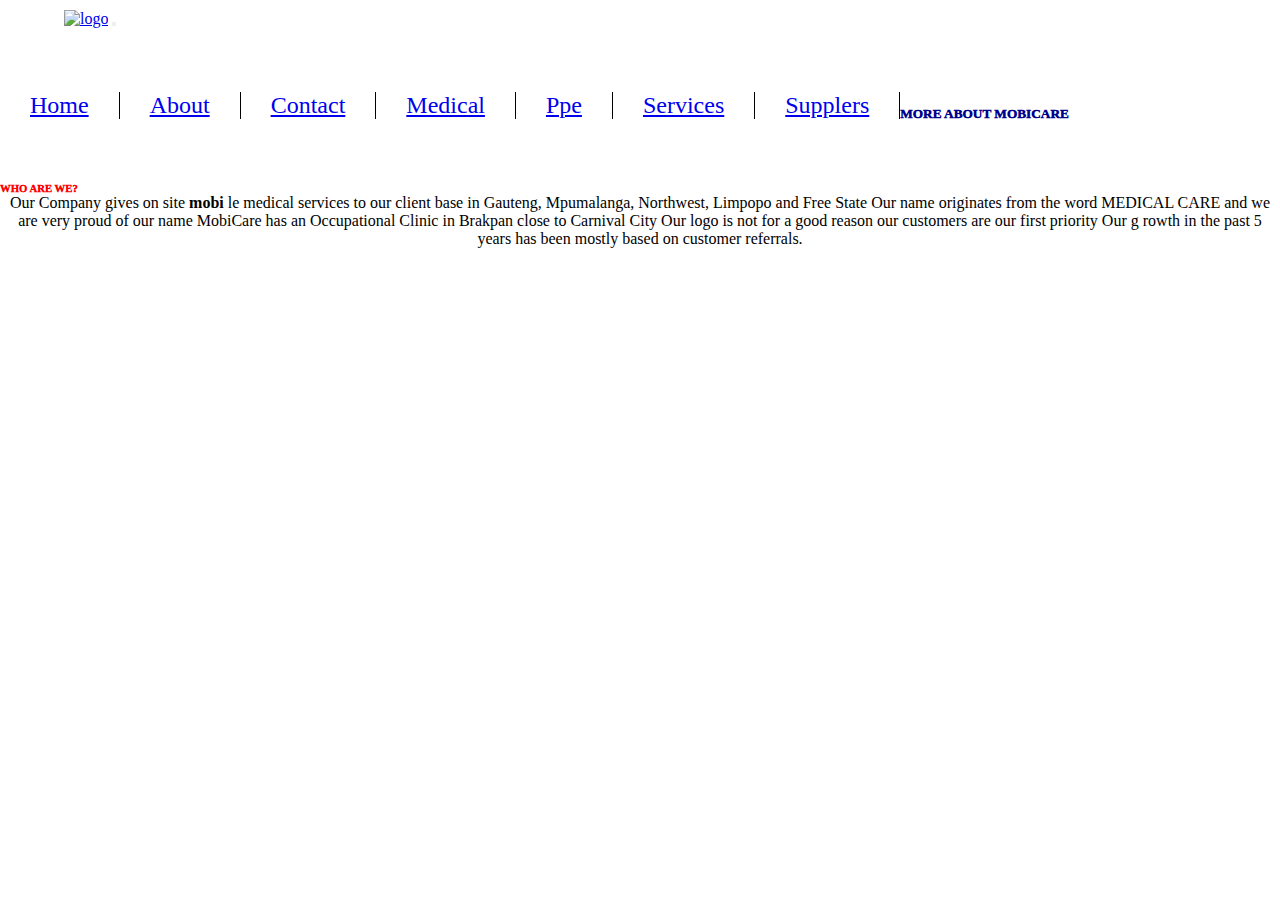
==== html/about.html @ 376c180d "update" ====
<!DOCTYPE html>
<html lang="en">

<head>
    <meta charset="UTF-8">
    <meta name="viewport" content="width=device-width, initial-scale=1.0">
    <!--Bootstrap-->
    <link href="https://cdn.jsdelivr.net/npm/bootstrap@5.3.2/dist/css/bootstrap.min.css" rel="stylesheet"
        integrity="sha384-T3c6CoIi6uLrA9TneNEoa7RxnatzjcDSCmG1MXxSR1GAsXEV/Dwwykc2MPK8M2HN" crossorigin="anonymous">
    <!--CSS-->
    <link rel="stylesheet" href="../css/style.css">
    <!--favicon-->
    <link rel="shortcut icon" href="https://i.postimg.cc/W1sMf6Qf/sqb2hqfl.png" href="./index.html" type="image/x-icon">
    <title>Mobicare</title>
</head>

<body style="background: none;">
    <nav class="navbar navbar-expand-lg navbar-light bg-light sticky-top">
        <div class="container-fluid">
            <a class="navbar-brand" href="./index.html"><img src="https://i.postimg.cc/W1sMf6Qf/sqb2hqfl.png"
                    loading="lazy" class="img-fluid" alt="logo"></a>
            <button class="navbar-toggler" type="button" data-bs-toggle="collapse"
                data-bs-target="#navbarSupportedContent" aria-controls="navbarSupportedContent" aria-expanded="false"
                aria-label="Toggle navigation">
                <span class="navbar-toggler-icon"></span>
            </button>
            <div class="collapse navbar-collapse" id="navbarSupportedContent">
                <ul class="navbar-nav ms-auto mb-2 mb-lg-0">
                    <li class="nav-item">
                        <a class="nav-link active" aria-current="page" href="./index.html">Home</a>
                    </li>
                    <li class="nav-item">
                        <a class="nav-link" href="../html/about.html">About</a>
                    </li>
                    <li class="nav-item">
                        <a class="nav-link" href="../html/contact.html">Contact</a>
                    </li>
                    <li class="nav-item">
                        <a class="nav-link" href="./medical.html">Medical</a>
                    </li>
                    <li class="nav-item">
                        <a class="nav-link" href="../html/ppe.html">Ppe</a>
                    </li>
                    <li class="nav-item">
                        <a class="nav-link" href="../html/services.html">Services</a>
                    </li>
                    <li class="nav-item">
                        <a class="nav-link" href="../html/supplers.html">Supplers</a>
                    </li>
                </ul>
            </div>
    </nav>
    <div class="container-fluid" id="ii">
        <img class="container-fluid" src="https://i.postimg.cc/1XSj6DT1/bn.jpg" loading="lazy" class="img-fluid" alt="">
        <h5>
            MORE ABOUT MOBICARE


        </h5>


        <div class="container-fluid">
            <h6>
                WHO ARE WE?
            </h6>
            <p>
                Our Company gives on site <span class="text-transform-capitilize">mobi</span> le medical services to our client base in Gauteng, Mpumalanga, Northwest,
                Limpopo and Free State Our name originates from the word MEDICAL CARE and we are very proud of
                our name MobiCare has an Occupational Clinic in Brakpan close to Carnival City Our logo is not for a
                good reason our customers are our first priority Our g rowth in the past 5 years has been mostly based
                on customer referrals.
            </p>
        </div>
---- css/style.css ----
*,
* ::before,
* ::after{
    padding: 0%;
    margin: 0%;
    box-sizing: border-box;
}

body{ 
    justify-content: center;


    background-image: url([data-uri])
  
}
img{
     width: 25rem;
     padding-top: 20%;
     gap: 5%;
     box-sizing: border-box;
     margin-left: 5%;
     
}
.item{
    font-weight: bolder;
    text-decoration: rgb(0, 0, 0);
}
footer{
    background-color: black;
    margin-top: 100px;
   
}


.nav-item {
    padding-inline: 30px;
    border: 4px;
    margin-top:  5%;
    font-size: x-large;
}
.nav-link {
   
   
    background: transparent ;
    
    
}
a:hover {
    background-color: rgba(255, 0, 0, 0.409);
  }

.navbar ul li {
    position: relative;
    height: auto;
   
    float: left;
    text-align: center;
    list-style:none;
    background: transparent;
}
.nav-item {
    padding-inline: 30px;
    border : 1px;
    border-right: 1px solid;
}
h3{
    text-align: center;
    font-weight: bolder;
    color: red;
    padding-top: 20px;
    
}
img{
    padding-top: 10px;
}

h4{
    color: darkblue;
    text-align: center;
    font-weight: 1000;
    padding-top: 20px;
}
p{
    
    text-align: center;
    
    color: black;
}
span{
    font-weight: bold;
}
#ii{
    width: 100%;

}
h5{
    color: darkblue;
    text-align: center;
    font-weight: 1000;
    text-align: left;
    padding-top: 60px;

}

h6{
    color: red;
    font-weight: 1000;
    text-align: left;
    padding-top: 60px;


}
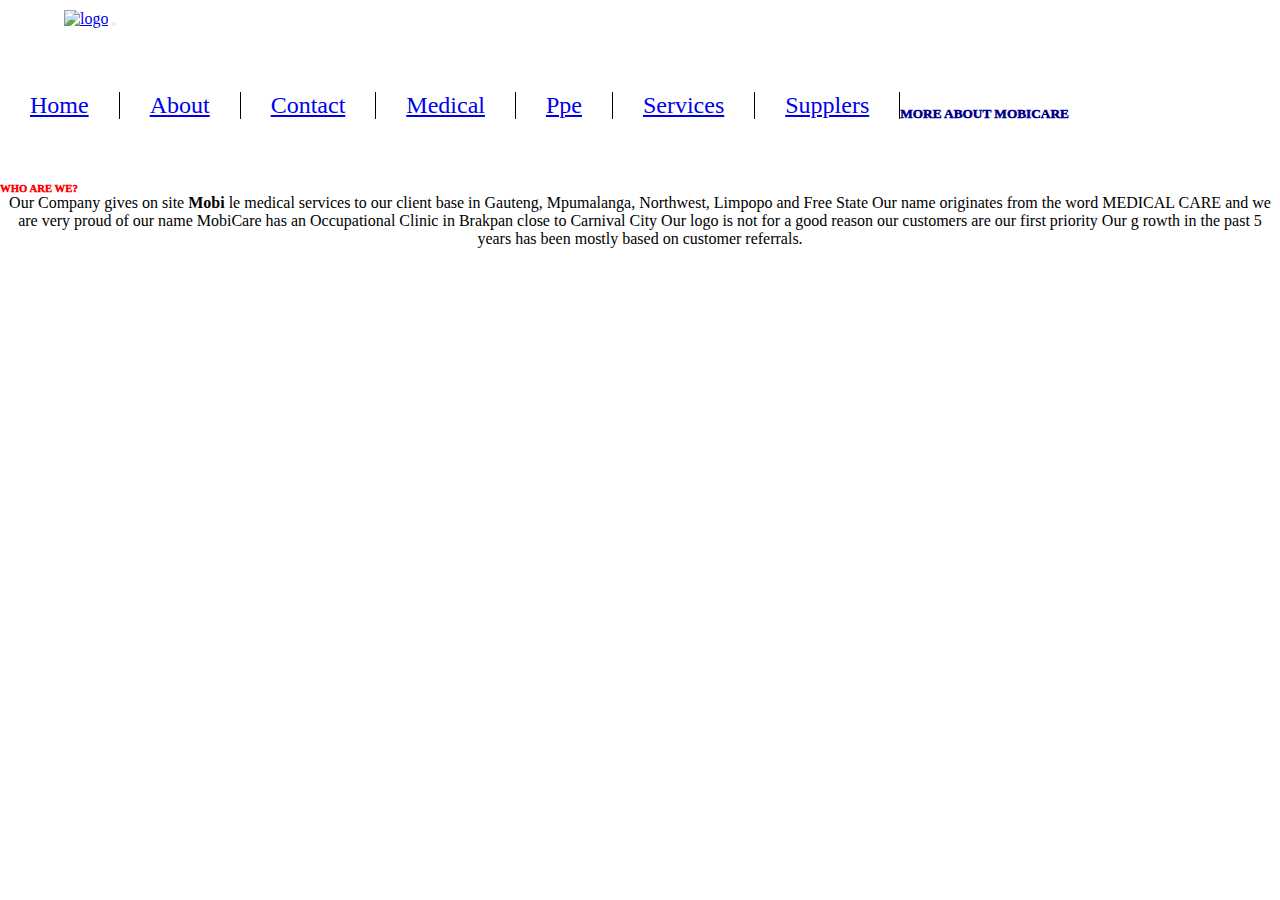
==== commit de147847: "update" ====
--- a/html/about.html
+++ b/html/about.html
@@ -64,7 +64,7 @@
                 WHO ARE WE?
             </h6>
             <p>
-                Our Company gives on site <span class="text-transform-capitilize">mobi</span> le medical services to our client base in Gauteng, Mpumalanga, Northwest,
+                Our Company gives on site <span>Mobi</span> le medical services to our client base in Gauteng, Mpumalanga, Northwest,
                 Limpopo and Free State Our name originates from the word MEDICAL CARE and we are very proud of
                 our name MobiCare has an Occupational Clinic in Brakpan close to Carnival City Our logo is not for a
                 good reason our customers are our first priority Our g rowth in the past 5 years has been mostly based
--- a/css/style.css
+++ b/css/style.css
@@ -109,4 +109,8 @@
     padding-top: 60px;
 
 
+}
+
+img[alt=pic1]{
+    height:400px;
 }